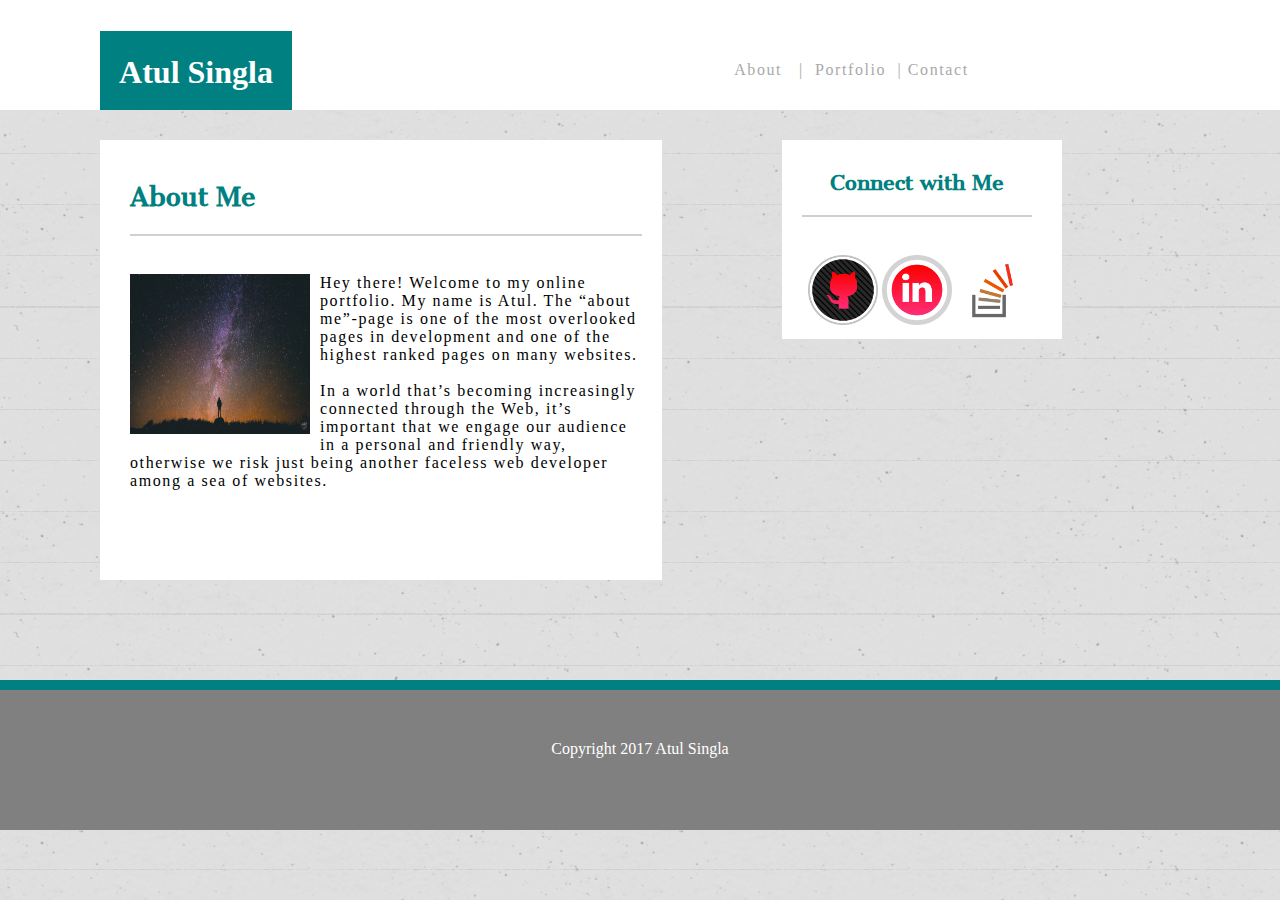
==== index.html @ 9f783a32 "new comit" ====
<!DOCTYPE html>
<html lang="en">
<html>

<head>
    <meta charset="UTF-8">
    <link rel="stylesheet" href="assets/css/style.css">
    <link href="https://fonts.googleapis.com/css?family=Cantata+One|Cinzel|IM+Fell+English" rel="stylesheet">
    <title>Basic-Portfolio</title>
</head>

<body>
    <div id="header">
        <header>
            <p class="links">
                <span class="header-links">About &nbsp; | </span>
                <span class="header-links">&nbsp;Portfolio &nbsp;| </span>
                <span class="header-links">Contact &nbsp;  </span>
            </p>
            <h1> Atul Singla </h1>
        </header>
    </div>
    <!--<div id="sidebar">
        <ol> About &nbsp; | &nbsp; Contact &nbsp; | &nbsp; Portfolio <ol>
    </div>-->
    <div class="box1">
        <h2> About Me </h2>
        <hr />
        <br>
        <img id=profileimg src="assets/images/nightsky.png">
        <p> Hey there! Welcome to my online portfolio. My name is Atul. The “about me”-page is one of the most overlooked pages in development and one of the highest ranked pages on many websites. </p>
        <br>
        <p>In a world that’s becoming increasingly connected through the Web, it’s important that we engage our audience in a personal and friendly way, otherwise we risk just being another faceless web developer among a sea of websites. </p>
    </div>
    <div id="box2">
        <h3> Connect with Me </h3>
        <hr />
        <br>
        <img src="assets/images/github.png" height="70px " width="70px ">
        <img src="assets/images/linkedin.png " height="70px " width="70px ">
        <img src="assets/images/stacko.png " height="70px " width="70px ">
    </div>
    <footer> Copyright 2017 Atul Singla </footer>
</body>

</html>
---- assets/css/style.css ----
body {
    background: url('images/background.png');
    margin: 0;
}

#header {
    background-color: white;
    width: 100%;
    height: 100px;
    margin: 0;
    margin-top: 0;
    padding-left: 100px;
    border-top: 10px solid white;
}

.links {
    color: #A9A9A9;
    float: right;
    padding-right: 400px;
    padding-top: 30px;
}

h1 {
    position: relative;
    background-color: teal;
    font-family: serif;
    color: white;
    padding-top: 23px;
    padding-bottom: 33px;
    text-align: center;
    width: 15%;
    height: 23px;
}


/**#sidebar {
    color: #A9A9A9;
    position: relative;
    background: white;
    margin: 0;
    height: 70px;
    width: 21%;
    float: left;
    text-align: left;
    padding-top: 30px;
}**/

.box1 {
    position: relative;
    background: #ffffff;
    float: left;
    width: 40%;
    height: 400px;
    margin: 100px;
    margin-top: 30px;
    border: 2px;
    padding: 20px;
    padding-left: 30px;
    padding-right: 20px;
}

h2 {
    color: teal;
    font-family: 'Cantata One', serif;
    font-size: 25px;
}

h3 {
    color: teal;
    font-family: 'Cantata One', serif;
    font-size: 20px;
}

#box2 {
    position: relative;
    background: white;
    float: left;
    width: 18%;
    margin: 20px;
    margin-top: 30px;
    text-align: center;
    padding: 10px;
    padding-left: 20px;
    padding-right: 30px;
}

hr {
    margin: 20px 0;
    border: 1px solid #D1D0CE;
}

#profileimg {
    height: 160px;
    width: 180px;
    margin: 0 10px 10px 0;
    float: left;
}

p {
    letter-spacing: 0.1em;
    font-family: 'IM Fell English', serif;
    margin: 0;
    padding: 0;
}

footer {
    clear: both;
    border-top: 10px solid teal;
    width: 100%;
    color: white;
    height: 90px;
    padding-top: 50px;
    background: grey;
    text-align: center;
}
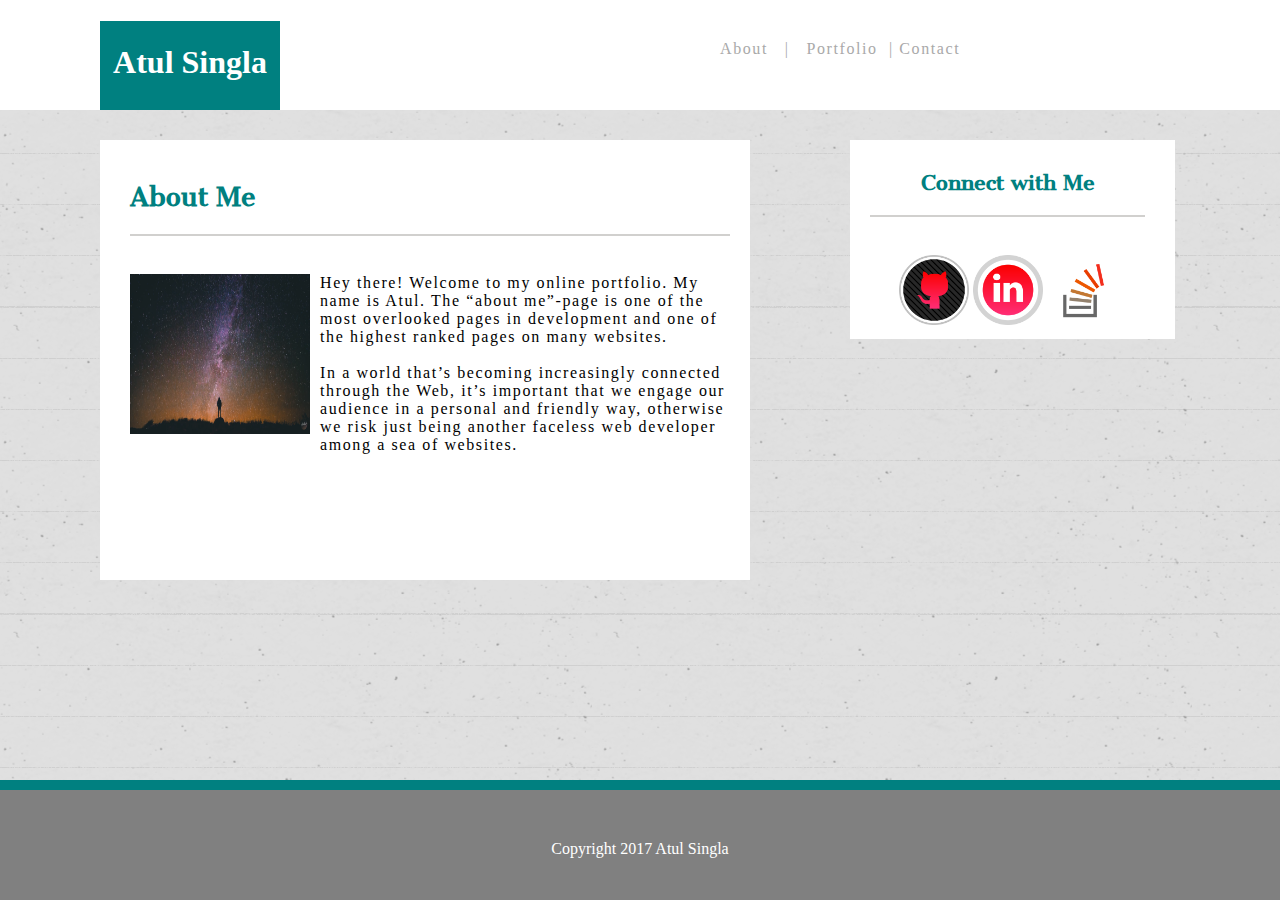
==== commit 3d3b5445: "newer commit" ====
--- a/index.html
+++ b/index.html
@@ -11,14 +11,13 @@
 
 <body>
     <div id="header">
-        <header>
-            <p class="links">
-                <span class="header-links">About &nbsp; | </span>
-                <span class="header-links">&nbsp;Portfolio &nbsp;| </span>
-                <span class="header-links">Contact &nbsp;  </span>
-            </p>
-            <h1> Atul Singla </h1>
-        </header>
+        <p class="links">
+            <span class="header-links">About &nbsp; | 
+            </span>
+            <span class="header-links">&nbsp; Portfolio &nbsp;| </span>
+            <span class="header-links">Contact &nbsp;  </span>
+        </p>
+        <h1> Atul Singla </h1>
     </div>
     <!--<div id="sidebar">
         <ol> About &nbsp; | &nbsp; Contact &nbsp; | &nbsp; Portfolio <ol>
--- a/assets/css/style.css
+++ b/assets/css/style.css
@@ -1,35 +1,39 @@
 body {
     background: url('images/background.png');
-    margin: 0;
+    margin: auto;
 }
 
 #header {
     background-color: white;
-    width: 100%;
     height: 100px;
     margin: 0;
-    margin-top: 0;
     padding-left: 100px;
     border-top: 10px solid white;
+    position: relative;
+    top: 0;
+    width: 100%;
 }
 
 .links {
     color: #A9A9A9;
     float: right;
-    padding-right: 400px;
+    padding-right: 200px;
     padding-top: 30px;
+    width: 460px;
 }
 
 h1 {
-    position: relative;
     background-color: teal;
     font-family: serif;
+    font-size: 32px;
     color: white;
     padding-top: 23px;
     padding-bottom: 33px;
     text-align: center;
-    width: 15%;
-    height: 23px;
+    width: 180px;
+    height: 33px;
+    position: fixed;
+    top: 0;
 }
 
 
@@ -49,7 +53,7 @@
     position: relative;
     background: #ffffff;
     float: left;
-    width: 40%;
+    width: 600px;
     height: 400px;
     margin: 100px;
     margin-top: 30px;
@@ -57,6 +61,7 @@
     padding: 20px;
     padding-left: 30px;
     padding-right: 20px;
+    position: relative;
 }
 
 h2 {
@@ -72,16 +77,16 @@
 }
 
 #box2 {
-    position: relative;
     background: white;
     float: left;
-    width: 18%;
-    margin: 20px;
+    width: 275px;
+    margin: auto;
     margin-top: 30px;
     text-align: center;
     padding: 10px;
     padding-left: 20px;
     padding-right: 30px;
+    position: relative;
 }
 
 hr {
@@ -104,12 +109,57 @@
 }
 
 footer {
-    clear: both;
     border-top: 10px solid teal;
-    width: 100%;
     color: white;
-    height: 90px;
+    height: 60px;
     padding-top: 50px;
     background: grey;
     text-align: center;
+    clear: both;
+    width: 100%;
+    position: fixed;
+    bottom: 0;
 }
+
+.contact {
+    position: relative;
+    background: #ffffff;
+    float: left;
+    width: 600px;
+    height: 480px;
+    margin: 100px;
+    margin-top: 30px;
+    border: 2px;
+    padding: 20px;
+    padding-left: 30px;
+    padding-right: 20px;
+    position: relative;
+}
+
+label {
+    display: block;
+    margin-top: 2px;
+    font-style: oblique;
+    font-weight: bold;
+}
+
+input {
+    width: 590px;
+    height: 30px;
+    margin-bottom: 4px;
+
+}
+
+textarea {
+    width: 590px;
+    height: 150px;
+}
+
+button {
+    width: 150px;
+    height: 38px;
+    color: white;
+    font-size: 16px;
+    background: teal;
+}
+
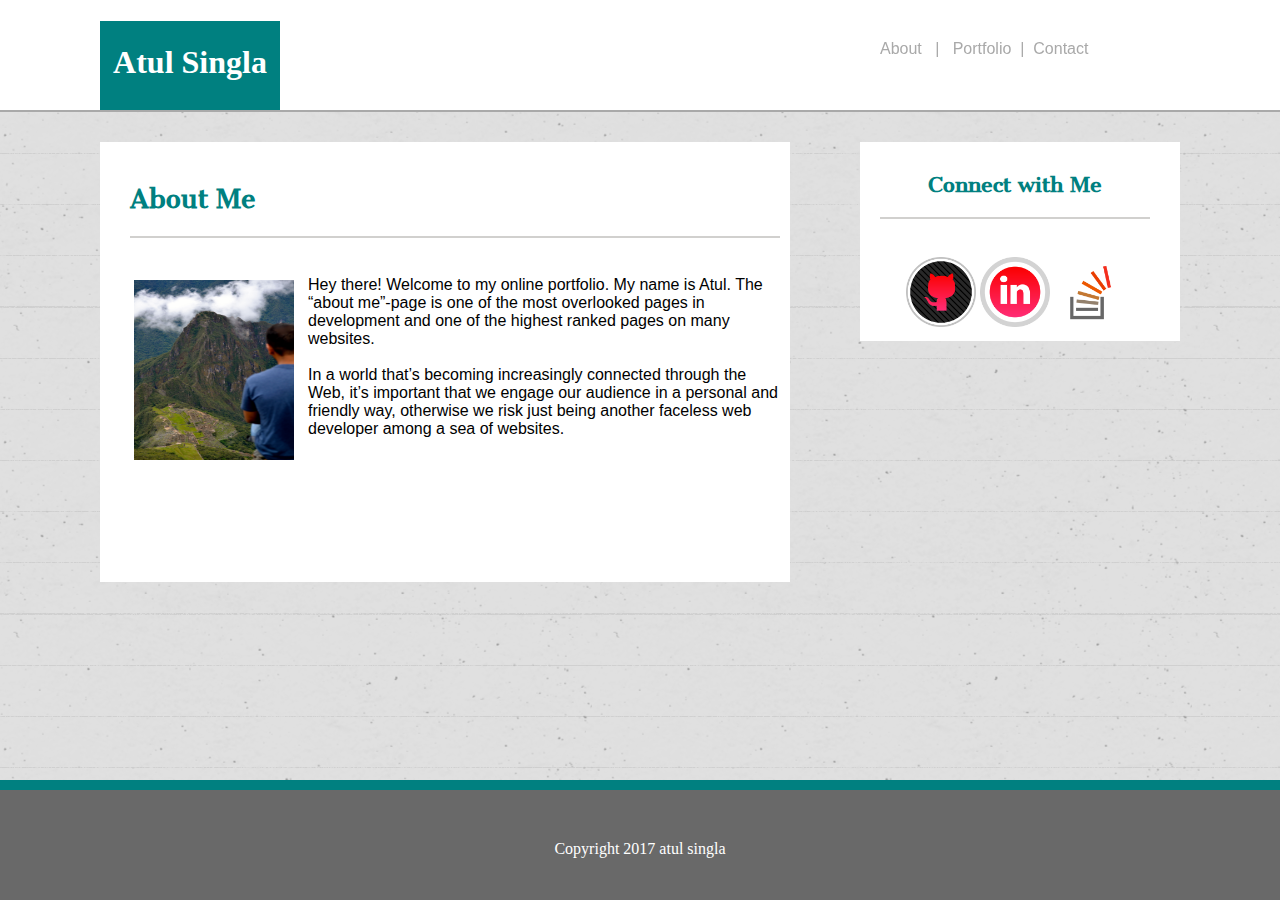
==== commit 29eea90f: "new commit" ====
--- a/index.html
+++ b/index.html
@@ -1,45 +1,46 @@
 <!DOCTYPE html>
 <html lang="en">
-<html>
 
 <head>
     <meta charset="UTF-8">
+    <!--link rel="stylesheet" href="assets/css/reset.css"-->
     <link rel="stylesheet" href="assets/css/style.css">
     <link href="https://fonts.googleapis.com/css?family=Cantata+One|Cinzel|IM+Fell+English" rel="stylesheet">
     <title>Basic-Portfolio</title>
 </head>
 
 <body>
-    <div id="header">
-        <p class="links">
-            <span class="header-links">About &nbsp; | 
-            </span>
-            <span class="header-links">&nbsp; Portfolio &nbsp;| </span>
-            <span class="header-links">Contact &nbsp;  </span>
-        </p>
-        <h1> Atul Singla </h1>
+    <div class="wrapper">
+        <div id="header">
+            <p class="links">
+                <a href="index.html">About</a> &nbsp; | &nbsp; <a href="portfolio.html"> Portfolio </a> &nbsp;|
+                &nbsp;<a href="contact.html">Contact</a> 
+            </p>
+            <h1> Atul Singla </h1>
+        </div>
+        
+        <div class="about">
+            <h2> About Me </h2>
+            <hr />
+            <br>
+            <img id="myimg" src="assets/images/myimage.jpg" alt="profileimg">
+            <p> Hey there! Welcome to my online portfolio. My name is Atul. The “about me”-page is one of the most overlooked pages in development and one of the highest ranked pages on many websites. </p>
+            <br>
+            <p>In a world that’s becoming increasingly connected through the Web, it’s important that we engage our audience in a personal and friendly way, otherwise we risk just being another faceless web developer among a sea of websites. </p>
+        </div>
+        <div class="sidebar">
+            <h3> Connect with Me </h3>
+            <hr />
+            <br>
+            <a href="https://github.com/atulsingla82" target="_blank">
+            <img src="assets/images/github.png" alt="ghlogo" height="70px " width="70px " > </a>
+            <a href="https://www.linkedin.com/in/atul-singla-664237131/" target="_blank">
+            <img src="assets/images/linkedin.png" alt="lnlogo" height="70px " width="70px "></a>
+            <a href="http://stackoverflow.com/users/7386596/atul-singla?tab=profile" target="_blank">
+            <img src="assets/images/stacko.png" alt="sologo" height="70px " width="70px "> </a>
+        </div>
     </div>
-    <!--<div id="sidebar">
-        <ol> About &nbsp; | &nbsp; Contact &nbsp; | &nbsp; Portfolio <ol>
-    </div>-->
-    <div class="box1">
-        <h2> About Me </h2>
-        <hr />
-        <br>
-        <img id=profileimg src="assets/images/nightsky.png">
-        <p> Hey there! Welcome to my online portfolio. My name is Atul. The “about me”-page is one of the most overlooked pages in development and one of the highest ranked pages on many websites. </p>
-        <br>
-        <p>In a world that’s becoming increasingly connected through the Web, it’s important that we engage our audience in a personal and friendly way, otherwise we risk just being another faceless web developer among a sea of websites. </p>
-    </div>
-    <div id="box2">
-        <h3> Connect with Me </h3>
-        <hr />
-        <br>
-        <img src="assets/images/github.png" height="70px " width="70px ">
-        <img src="assets/images/linkedin.png " height="70px " width="70px ">
-        <img src="assets/images/stacko.png " height="70px " width="70px ">
-    </div>
-    <footer> Copyright 2017 Atul Singla </footer>
+    <footer> Copyright 2017 atul singla </footer>
 </body>
 
 </html>
--- a/assets/css/style.css
+++ b/assets/css/style.css
@@ -1,6 +1,8 @@
 body {
     background: url('images/background.png');
+    width: 100%;
     margin: auto;
+
 }
 
 #header {
@@ -9,8 +11,8 @@
     margin: 0;
     padding-left: 100px;
     border-top: 10px solid white;
+    border-bottom: 2px solid #A9A9A9;
     position: relative;
-    top: 0;
     width: 100%;
 }
 
@@ -18,8 +20,16 @@
     color: #A9A9A9;
     float: right;
     padding-right: 200px;
+    padding-left: 780px;
     padding-top: 30px;
     width: 460px;
+    position: fixed;
+    margin: auto;
+}
+
+a {
+    text-decoration: none;
+    color: #A9A9A9;
 }
 
 h1 {
@@ -34,34 +44,21 @@
     height: 33px;
     position: fixed;
     top: 0;
-}
-
-
-/**#sidebar {
-    color: #A9A9A9;
-    position: relative;
-    background: white;
-    margin: 0;
-    height: 70px;
-    width: 21%;
-    float: left;
-    text-align: left;
-    padding-top: 30px;
-}**/
-
-.box1 {
-    position: relative;
+    bottom: 0;
+}
+
+.about {
     background: #ffffff;
     float: left;
-    width: 600px;
+    width: 650px;
     height: 400px;
     margin: 100px;
     margin-top: 30px;
-    border: 2px;
+    border: 2px #dddddd;
     padding: 20px;
     padding-left: 30px;
-    padding-right: 20px;
-    position: relative;
+    padding-right: 10px;
+    position: fixed;
 }
 
 h2 {
@@ -76,17 +73,18 @@
     font-size: 20px;
 }
 
-#box2 {
+.sidebar {
     background: white;
-    float: left;
-    width: 275px;
-    margin: auto;
+    float: right;
+    width: 270px;
+    margin: 860px;
     margin-top: 30px;
     text-align: center;
     padding: 10px;
     padding-left: 20px;
     padding-right: 30px;
-    position: relative;
+    position: fixed;
+
 }
 
 hr {
@@ -94,26 +92,20 @@
     border: 1px solid #D1D0CE;
 }
 
-#profileimg {
-    height: 160px;
-    width: 180px;
-    margin: 0 10px 10px 0;
-    float: left;
-}
-
 p {
-    letter-spacing: 0.1em;
-    font-family: 'IM Fell English', serif;
+    letter-spacing: 0em;
+    font-family: 'Arial', 'Helvetica Neue', Helvetica, sans-serif;
     margin: 0;
     padding: 0;
 }
 
 footer {
+    clear: both;
     border-top: 10px solid teal;
     color: white;
     height: 60px;
     padding-top: 50px;
-    background: grey;
+    background: #696969;
     text-align: center;
     clear: both;
     width: 100%;
@@ -133,7 +125,7 @@
     padding: 20px;
     padding-left: 30px;
     padding-right: 20px;
-    position: relative;
+    position: fixed;
 }
 
 label {
@@ -147,7 +139,6 @@
     width: 590px;
     height: 30px;
     margin-bottom: 4px;
-
 }
 
 textarea {
@@ -155,11 +146,136 @@
     height: 150px;
 }
 
-button {
-    width: 150px;
+.button {
+    width: 120px;
     height: 38px;
     color: white;
     font-size: 16px;
     background: teal;
 }
 
+.button:hover {
+    box-shadow: 0 12px 16px 0 rgba(0, 0, 0, 0.24), 0 17px 50px 0 rgba(0, 0, 0, 0.19);
+}
+
+.inwrapper {
+    width: 100%;
+    position: fixed;
+}
+
+.portfolio {
+    background: #ffffff;
+    float: left;
+    width: 610px;
+    height: 683px;
+    margin: 100px;
+    margin-top: 30px;
+    border: 2px;
+    
+    padding-left: 63px;
+    padding-right: 3px;
+    position: fixed;
+}
+
+#myimg {
+    height: 180px;
+    width: 160px;
+    margin: 0 10px 10px 0;
+    float: left;
+    border: 4px solid white;
+}
+
+#img1 {
+    height: 180px;
+    width: 250px;
+    margin: 0px 60px 30px 0;
+    float: right;
+    position: relative;
+}
+.img1 {
+    position: absolute;
+    background: rgba(0, 128, 128, 0.63);
+    margin-left: 300px;
+    margin-top: 110px;
+    margin-right: ;
+    width:210px;
+    padding: 20px;
+    text-align: center;
+    color: white;
+    font-size: 18px;
+
+}
+
+#img2 {
+    height: 180px;
+    width: 250px;
+    
+    float: left;
+}
+.img2 { 
+    position: absolute;
+    background: rgba(0, 128, 128, 0.63);
+    margin-left: 0px; 
+    margin-top: 320px;
+    width:210px;
+    padding: 20px;
+    text-align: center;
+    color: white;
+    font-size: 18px;
+}
+
+#img3 {
+    height: 180px;
+    width: 250px;
+    margin: 0px 60px 60px 0px ;
+    float: right;
+}
+
+.img3 {
+    position: absolute;
+    background: rgba(0, 128, 128, 0.63);
+    margin-left: 300px;
+    margin-top: 320px;
+    width:210px;
+    padding: 20px;
+    text-align: center;
+    color: white;
+    font-size: 18px;
+}
+
+#img4 {
+    height: 180px;
+    width: 250px;
+    margin: 0 20px 30px 0 ;
+    float: left;
+}
+.img4 {
+    position: absolute;
+    background: rgba(0, 128, 128, 0.63);
+    margin-left: 0px;
+    margin-top: 110px;
+    margin-right: ;
+    width:210px;
+    padding: 20px;
+    text-align: center;
+    color: white;
+    font-size: 18px;
+}
+#img5 {
+    height: 180px;
+    width: 250px;
+    margin: 33px 0px 0px ;
+    float: left;
+}
+.img5 {
+    position: absolute;
+    background: rgba(0, 128, 128, 0.63);
+    margin-left: 0px;
+    margin-top: 530px;
+    margin-right: ;
+    width:210px;
+    padding: 20px;
+    text-align: center;
+    color: white;
+    font-size: 18px;
+}